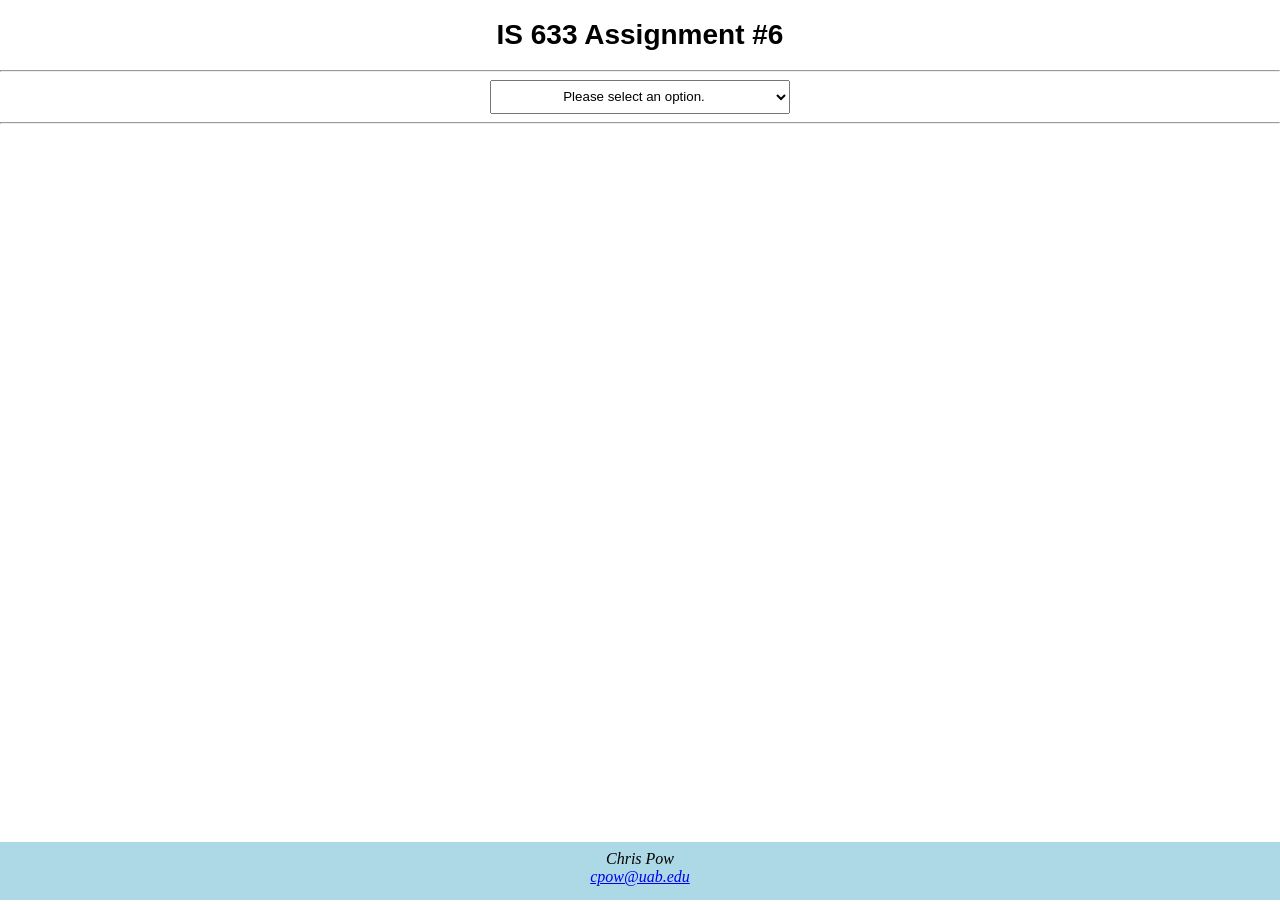
==== index.html @ a103d6de "search contacts" ====
<!DOCTYPE html>

<html>
<head>
<title>IS 633 Assignment #6</title>
<link rel="stylesheet" type="text/css" href="styles/Assignment6.css" />
<script src="js/Assignment6.js"></script>
<script type="text/javascript" charset="utf-8" src="cordova.js"></script>
<script>
	var objContact;
	var picturesource;
	var destinationtype;
	document.addEventListener("deviceready",onDeviceReady,false);
	
	function onDeviceReady() {
	picturesource = navigator.camera.PictureSourceType;
	destinationtype = navigator.camera.DestinationType;
	objContact = navigator.contacts.create();
	}
</script>

</head>
<body>

   <div id="header"><header>
    <h1>IS 633 Assignment #6</h1>
    <hr>
</header></div>


<section id="title">
    <select onchange="AreaSelection(value)" id="menu" class="dropdown">
        <option value="None">Please select an option.</option>
        <option value="Customer List">Customer List</option>
        <option value="Add Customer">Add Customer</option>
        <option value="Customer Order History">Customer Order History</option>
		  <option value="Current Orders">Current Orders</option>
		  <option value="Update Orders">Update Orders</option>
		  <option value="Geolocation">Geolocation</option>
		  <option value="Camera">Take a Picture</option>
		  <option value="Contacts">Access Contacts</option>
		  <option value="About">About</option>
    </select>
</section>

<hr>





    <div id="placeholder"></div>
    
    <section id="listsection">
    <h2>Customer List</h2>
    <div id="customerlist"></div>
    <button onclick='AreaSelection("Add Customer")' id="backtoadd" class="bigbutton">Add Customer</button>
    </section>
   
    <section id="historysection">
    <h2>Customer Order History</h2>
	 
	  <label><span class="toplabel">Enter the Customer ID:</span></label>
      
      <input type="text" value="" id="entercustomerid" onfocus="HideFooter()" onblur="ShowFooter()">
      <label class="labelcaption"> The customer ID should be 5 uppercase letters.</label>
		
		<button onclick="OrderHistory()" id="getcustomerorderhistory" class="bigbutton">Get Customer Order History</button>
	 
		<div id="orderhistory"></div>
		<button onclick='AreaSelection("Customer List")' id="backtolist" class="bigbutton">Return to Customer List</button>
	
    </section>
    
    <section id="addcustomersection">
    <h2>Add a Customer</h2>
	 
	  <label><span class="toplabel">Enter the Customer ID:</span></label>
      <input type="text" value="" id="addcustomerid" onfocus="HideFooter()" onblur="ShowFooter()">
      <label class="labelcaption"> The customer ID should be 5 uppercase letters and cannot match any current customer IDs.</label>
		
       <br>
       <label><span class="toplabel">Company Name:</span></label>
         <input type="text" id="addcustomername" onfocus="HideFooter()" onblur="ShowFooter()">
		 <br>
        <label><span class="toplabel">City:</span></label>
        <input type="text" id="addcustomercity" onfocus="HideFooter()" onblur="ShowFooter()">
		<br>
		
		<button onclick="CreateCustomer()" id="createcustomer" class="bigbutton">Add Customer</button>
	 
		<div id="addcustomer"></div>
		<button onclick='AreaSelection("Customer List")' id="backtolist" class="bigbutton">Return to Customer List</button>
	
    </section>
	 
	  <section id="currentorderssection">
    <h2>Current Orders</h2>
	 
	 <label><span class="toplabel">Enter the Customer ID:</span></label>
      
      <input type="text" value="" id="ordercustomeridinput" onfocus="HideFooter()" onblur="ShowFooter()">
      <label class="labelcaption"> The customer ID should be 5 uppercase letters.</label>
		
		<button onclick="CurrentOrder()" id="getcurrentorder" class="bigbutton">Get Current Order</button>
		
    <div id="currentorders"></div>
	 
	 <button onclick='AreaSelection("Customer List")' id="backtolist" class="bigbutton">Return to Customer List</button>
    </section>
	 
	   <section id="updateorderssection">
    <h2>Update Orders</h2>
	 
        
                <label><span class="toplabel">Order ID:</span></label>
                <input type="text" id="orderid" disabled="true">
               <br>
                <label><span class="toplabel">Shipping Address:</span></label>
                <input type="text" id="shipaddress" onfocus="HideFooter()" onblur="ShowFooter()">
                <br>
                <label><span class="toplabel">City:</span></label>
                <input type="text" id="shipcity" onfocus="HideFooter()" onblur="ShowFooter()">
					 <br>
					  <label><span class="toplabel">Name:</span></label>
                <input type="text" id="shipname" onfocus="HideFooter()" onblur="ShowFooter()">
					  <br>
					 	<label><span class="toplabel">Post Code:</span></label>
                <input type="text" id="shippost" onfocus="HideFooter()" onblur="ShowFooter()"> 
                 <br>
                 <button onclick="OrderUpdate()" class="bigbutton">Update Order Information</button>
	 
	 
    <div id="updateorders"></div>
    </section>
		
		
		<section id="geolocation">
			<h2>Geolocation</h2>
			
			<button onclick="GetLocation()" class="bigbutton">Find Your Current Location</button>
			<br>
			<div id ="latlong"></div>
		
		
		 <script src="https://maps.googleapis.com/maps/api/js?key=AIzaSyDPSj_mds-FnBa8T2d3n4eCZzNRQBlsiEY">
    </script>
		 
	<div id="map"></div>
		
		</section>
		
		<section id="photosection"><h2>Take a Photo</h2>
		
		<button onclick="TakePhoto()" class="bigbutton">Take Photo Now</button>
		<br>
		<img id="takephotoimage" src="" />
		<br>
		<br>
		</section>
		
		<section id="contactssection">
			<h2>Access Contacts</h2>
			<button onclick="BrowseContacts()" class="bigbutton">Browse Contacts</button>
			<br>
			<label id="browsecontactdisplay"></label>
			<hr>
			<br>
			<label class="toplabel">Enter Contact Last Name:  </label>
			<input type= "text" id= "contactlastname">
			<br>
			<button onclick="SearchContacts()" class="bigbutton">Search Contacts (old)</button>
    <br><label id="searchcontactdisplay"></label><br>
			
		</section>
		
	  <section id="aboutsection">
    <h2>About</h2>
	 <h3>Chris Pow</h3>
	 <p>I developed this mobile app for UAB IS 633. It combines HTML, CSS, and JavaScript and uses JSON and AJAX to deliver dynamic content.</p><p>The other two sections allow a user to view a list of customers and view each of their order histories by either clicking on a link on each company name in the Customer List section, or by entering the company's customer ID in the Customer Order History section.</p><p>I have decided to develop my apps for Android and will use a Mac to develop them.</p> 
    </section>
    <div class="push"></div>
</div>


		
		
		
		
            <footer class="footer" id="footer"> Chris Pow<br />
      <a href="mailto:cpow@uab.edu">cpow@uab.edu</a>
           </footer> 
		
   
    
  

</body>
</html>
---- styles/Assignment6.css ----
html, body {
  height: 100%;
  margin: 0px !important;
  padding: 0px !important;
}
.content {
  padding: 20px;
  min-height: 100%;
  margin: 0 auto -50px;
}
.footer,
.push {
  height: 50px;
}


h1 {font-family: sans-serif; text-align: center; font-size: 28px;}

h2 {font-family: sans-serif; text-align: center; color: #EDC7B7; font-size: 26px; }

h3 {font-family: sans-serif; text-align: center; color: white; font-size: 22px; margin: 0em; }

p {padding: 0px 20px; font-family: Helvetica sans-serif; font-size: 20px; color: white;}

.toplabel {padding: 0px 8px; font-family: Helvetica sans-serif; font-size: 20px; color: white;}

#historylabel {padding: 0px 20px; font-family: Helvetica sans-serif; font-size: 22px; color: white; text-align: center; }


#placeholder {height: 70%; width: 100%; max-width: 600px; overflow: scroll; background-color: white; position: absolute;  left: 0;  right: 0;  margin-left: auto;  margin-right: auto; display: block; }
#listsection {visibility: hidden;  height: 70%; width: 100%;  width: 100%; max-width: 600px; overflow: scroll; background-color: #659DBD; position: absolute;  left: 0;  right: 0;  margin-left: auto;  margin-right: auto; display: block; padding-bottom: 7%; }

#addcustomersection {visibility: hidden;  height: 70%; width: 100%;  width: 100%; max-width: 600px; overflow: scroll; background-color: #C38D9E; position: absolute;  left: 0;  right: 0;  margin-left: auto;  margin-right: auto; display: block; padding-bottom: 7%; }


#historysection {visibility: hidden; height: 70%; width: 100%; width: 100%;  max-width: 600px; overflow: scroll; background-color: #972e2e; position: absolute;  left: 0;  right: 0;  margin-left: auto;  margin-right: auto; display: block; padding-bottom: 7%;  }

#currentorderssection {visibility: hidden; height: 70%; width: 100%; width: 100%;  max-width: 600px; overflow: scroll; background-color: #66B9BF; position: absolute;  left: 0;  right: 0;  margin-left: auto;  margin-right: auto; display: block; padding-bottom: 7%;   }

#updateorderssection {visibility: hidden; height: 70%; width: 100%; width: 100%;  max-width: 600px; overflow: scroll; background-color: #A239CA; position: absolute;  left: 0;  right: 0;  margin-left: auto;  margin-right: auto; display: block; padding-bottom: 7%;   }

#geolocation {visibility: hidden; height: 70%; width: 100%; width: 100%;  max-width: 600px; overflow: scroll; background-color: #97084f; position: absolute;  left: 0;  right: 0;  margin-left: auto;  margin-right: auto; display: block; padding-bottom: 7%;   }

#photosection {visibility: hidden; height: 70%; width: 100%; width: 100%;  max-width: 600px; overflow: scroll; background-color: #C38D9E; position: absolute;  left: 0;  right: 0;  margin-left: auto;  margin-right: auto; display: block; padding-bottom: 7%;   }


#contactssection {visibility: hidden; height: 70%; width: 100%; width: 100%;  max-width: 600px; overflow: scroll; background-color: #66B9BF; position: absolute;  left: 0;  right: 0;  margin-left: auto;  margin-right: auto; display: block; padding-bottom: 7%;   }

#takephotoimage {margin: 0 auto; max-width: 90%;}

#aboutsection {visibility: hidden; height: 70%; width: 100%; width: 100%;  max-width: 600px; overflow: scroll; background-color: #41B3A3; position: absolute;  left: 0;  right: 0;  margin-left: auto;  margin-right: auto; display: block; padding-bottom: 7%;   }


.latitude {color:white;  text-align: center; display: inline;  }
.longitude {color:white;  text-align: center; display: inline;  }


table, th, td, tr {
   
      border: solid 1px white;
    text-align: center;
    color: white;
}

td {
  padding: 3px;
}

table {
     width: 96%;
     margin: 0px 2% 15px 2%;
    border-collapse: collapse;
}

table a {
  color: #EDC7B7;
}

.resptable {
   overflow-x: auto;
}


.dropdown {
   overflow: hidden;
   height: 34px;
   width: 300px;
    margin-left: auto;
   margin-right: auto;
   display: block;
   text-align: center;
}

.dropdown select {
   background: transparent;
   border: none;
   padding: 5px; /* If you add too much padding here, the options won't show in IE */
    border: 1px solid #ccc;
   font-size: 16px;
   height: 34px;
   width: 280px;
   margin-left: auto;
   margin-right: auto;
   display: block;
   text-align: center;
}

.dropdown {
   height: 34px;
   width: 300px;
}

.bigbutton {
    display: block;
    background-color: #00008B;
    border: none;
    color: white;
    padding: 15px 32px;
    text-align: center;
    text-decoration: none;
    font-size: 16px;
    margin: 4px auto;
    cursor: pointer;
    
}

input[type=text], input[type=number] {
    width: 175px;
    padding: 12px 20px;
    margin: 4px auto;
    display: block;
    border: 1px solid #ccc;
    border-radius: 4px;
    box-sizing: border-box;
}


label {
    width: 275px;
    margin: 4px auto 0px auto;
    display: block;
    text-align: center;
}

.labelcaption {
    font-style: italic;
    color: white;
    font-size: 15px; }


#map {
        height: 45%;
      }
      

/* Footer */



footer {
    text-align: center;
    font-style: italic;
    background-color: #ADD8E6;
    display: block;
    width: 100%;
    position: fixed;
    bottom: 0;
    padding: 8px 0px 0px 0px;

    }
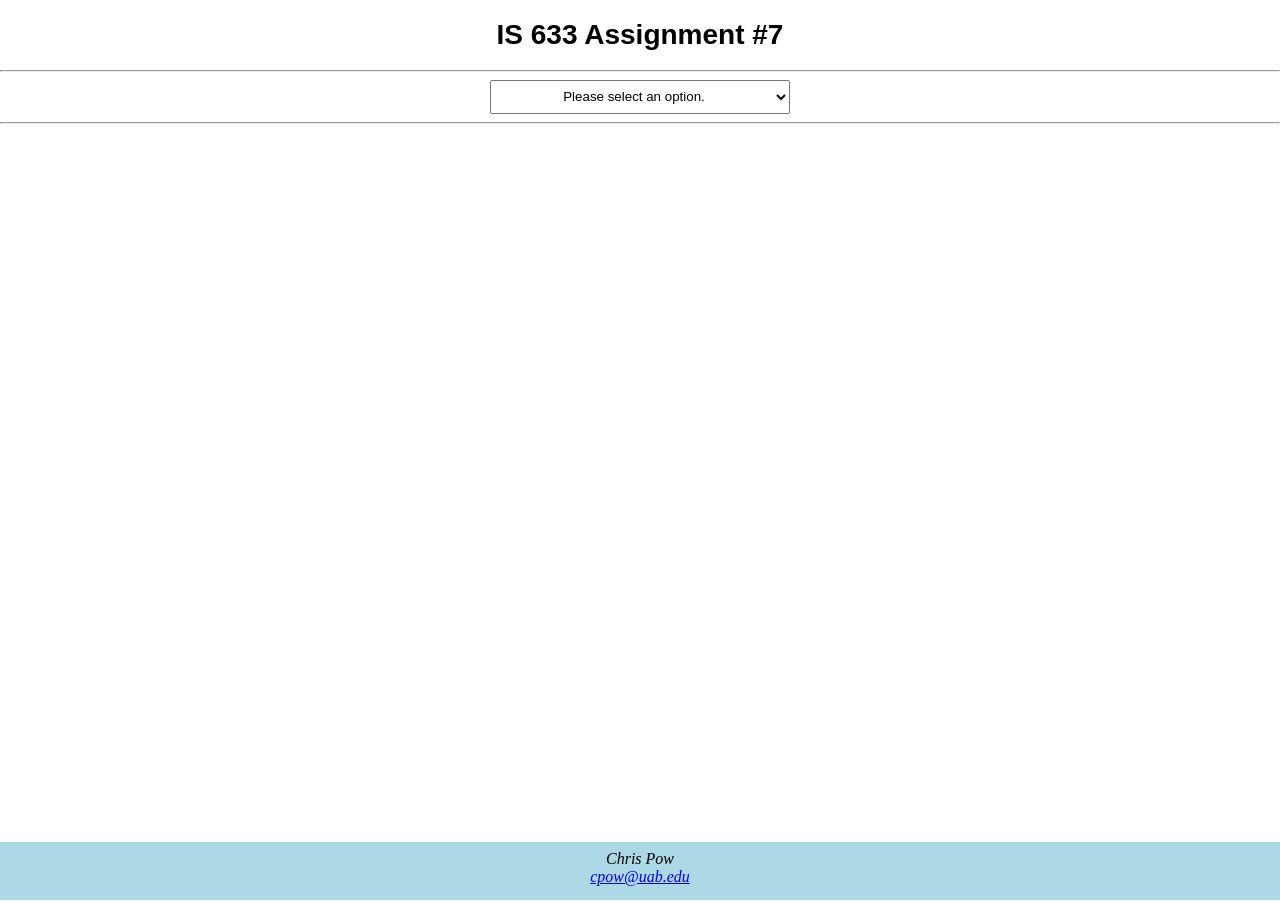
==== commit 737a5d92: "final adjustments assignment 7" ====
--- a/index.html
+++ b/index.html
@@ -2,9 +2,9 @@
 
 <html>
 <head>
-<title>IS 633 Assignment #6</title>
-<link rel="stylesheet" type="text/css" href="styles/Assignment6.css" />
-<script src="js/Assignment6.js"></script>
+<title>IS 633 Assignment #7</title>
+<link rel="stylesheet" type="text/css" href="styles/Assignment7.css" />
+<script src="js/Assignment7.js"></script>
 <script type="text/javascript" charset="utf-8" src="cordova.js"></script>
 <script>
 	var objContact;
@@ -23,7 +23,7 @@
 <body>
 
    <div id="header"><header>
-    <h1>IS 633 Assignment #6</h1>
+    <h1>IS 633 Assignment #7</h1>
     <hr>
 </header></div>
 
@@ -39,6 +39,8 @@
 		  <option value="Geolocation">Geolocation</option>
 		  <option value="Camera">Take a Picture</option>
 		  <option value="Contacts">Access Contacts</option>
+		  <option value="Browser">Browser</option>
+		  <option value="Device">Device Info</option>
 		  <option value="About">About</option>
     </select>
 </section>
@@ -169,9 +171,20 @@
 			<label class="toplabel">Enter Contact Last Name:  </label>
 			<input type= "text" id= "contactlastname">
 			<br>
-			<button onclick="SearchContacts()" class="bigbutton">Search Contacts (old)</button>
+			<button onclick="SearchContacts()" class="bigbutton">Search Contacts</button>
     <br><label id="searchcontactdisplay"></label><br>
 			
+		</section>
+		
+		
+	   <section id="browsersection">
+		    <h2>Use In-App Browser</h2>
+			<button onclick="OpenBrowser()" class="bigbutton">Load New Browser Window</button>
+		</section>
+	   
+	    <section id="devicesection">
+		    <h2>Device Information</h2>
+			<button onclick="DeviceInfo()" class="bigbutton">Get Device Info</button>
 		</section>
 		
 	  <section id="aboutsection">
--- a/styles/Assignment7.css
+++ b/styles/Assignment7.css
@@ -0,0 +1,181 @@
+
+html, body {
+  height: 100%;
+  margin: 0px !important;
+  padding: 0px !important;
+}
+.content {
+  padding: 20px;
+  min-height: 100%;
+  margin: 0 auto -50px;
+}
+.footer,
+.push {
+  height: 50px;
+}
+
+
+h1 {font-family: sans-serif; text-align: center; font-size: 28px;}
+
+h2 {font-family: sans-serif; text-align: center; color: #EDC7B7; font-size: 26px; }
+
+h3 {font-family: sans-serif; text-align: center; color: white; font-size: 22px; margin: 0em; }
+
+p {padding: 0px 20px; font-family: Helvetica sans-serif; font-size: 20px; color: white;}
+
+.toplabel {padding: 0px 8px; font-family: Helvetica sans-serif; font-size: 20px; color: white;}
+
+
+#historylabel {padding: 0px 20px; font-family: Helvetica sans-serif; font-size: 22px; color: white; text-align: center; }
+
+
+#searchcontactdisplay {font-family: Helvetica sans-serif; font-size: 16px; color: white;}
+
+
+#placeholder {height: 70%; width: 100%; max-width: 600px; overflow: scroll; background-color: white; position: absolute;  left: 0;  right: 0;  margin-left: auto;  margin-right: auto; display: block; }
+#listsection {visibility: hidden;  height: 70%; width: 100%;  width: 100%; max-width: 600px; overflow: scroll; background-color: #659DBD; position: absolute;  left: 0;  right: 0;  margin-left: auto;  margin-right: auto; display: block; padding-bottom: 7%; }
+
+#addcustomersection {visibility: hidden;  height: 70%; width: 100%;  width: 100%; max-width: 600px; overflow: scroll; background-color: #C38D9E; position: absolute;  left: 0;  right: 0;  margin-left: auto;  margin-right: auto; display: block; padding-bottom: 7%; }
+
+
+#historysection {visibility: hidden; height: 70%; width: 100%; width: 100%;  max-width: 600px; overflow: scroll; background-color: #972e2e; position: absolute;  left: 0;  right: 0;  margin-left: auto;  margin-right: auto; display: block; padding-bottom: 7%;  }
+
+#currentorderssection {visibility: hidden; height: 70%; width: 100%; width: 100%;  max-width: 600px; overflow: scroll; background-color: #66B9BF; position: absolute;  left: 0;  right: 0;  margin-left: auto;  margin-right: auto; display: block; padding-bottom: 7%;   }
+
+#updateorderssection {visibility: hidden; height: 70%; width: 100%; width: 100%;  max-width: 600px; overflow: scroll; background-color: #A239CA; position: absolute;  left: 0;  right: 0;  margin-left: auto;  margin-right: auto; display: block; padding-bottom: 7%;   }
+
+#geolocation {visibility: hidden; height: 70%; width: 100%; width: 100%;  max-width: 600px; overflow: scroll; background-color: #97084f; position: absolute;  left: 0;  right: 0;  margin-left: auto;  margin-right: auto; display: block; padding-bottom: 7%;   }
+
+#photosection {visibility: hidden; height: 70%; width: 100%; width: 100%;  max-width: 600px; overflow: scroll; background-color: #C38D9E; position: absolute;  left: 0;  right: 0;  margin-left: auto;  margin-right: auto; display: block; padding-bottom: 7%;   }
+
+
+#contactssection {visibility: hidden; height: 70%; width: 100%; width: 100%;  max-width: 600px; overflow: scroll; background-color: #66B9BF; position: absolute;  left: 0;  right: 0;  margin-left: auto;  margin-right: auto; display: block; padding-bottom: 7%;   }
+
+#browsersection {visibility: hidden; height: 70%; width: 100%; width: 100%;  max-width: 600px; overflow: scroll; background-color: #A239CA; position: absolute;  left: 0;  right: 0;  margin-left: auto;  margin-right: auto; display: block; padding-bottom: 7%;   }
+
+
+#devicesection {visibility: hidden; height: 70%; width: 100%; width: 100%;  max-width: 600px; overflow: scroll; background-color: #66B9BF; position: absolute;  left: 0;  right: 0;  margin-left: auto;  margin-right: auto; display: block; padding-bottom: 7%;   }
+
+
+#takephotoimage {margin: 0 auto; max-width: 90%;}
+
+#aboutsection {visibility: hidden; height: 70%; width: 100%; width: 100%;  max-width: 600px; overflow: scroll; background-color: #41B3A3; position: absolute;  left: 0;  right: 0;  margin-left: auto;  margin-right: auto; display: block; padding-bottom: 7%;   }
+
+
+.latitude {color:white;  text-align: center; display: inline;  }
+.longitude {color:white;  text-align: center; display: inline;  }
+
+
+table, th, td, tr {
+   
+      border: solid 1px white;
+    text-align: center;
+    color: white;
+}
+
+td {
+  padding: 3px;
+}
+
+table {
+     width: 96%;
+     margin: 0px 2% 15px 2%;
+    border-collapse: collapse;
+}
+
+table a {
+  color: #EDC7B7;
+}
+
+.resptable {
+   overflow-x: auto;
+}
+
+
+.dropdown {
+   overflow: hidden;
+   height: 34px;
+   width: 300px;
+    margin-left: auto;
+   margin-right: auto;
+   display: block;
+   text-align: center;
+}
+
+.dropdown select {
+   background: transparent;
+   border: none;
+   padding: 5px; /* If you add too much padding here, the options won't show in IE */
+    border: 1px solid #ccc;
+   font-size: 16px;
+   height: 34px;
+   width: 280px;
+   margin-left: auto;
+   margin-right: auto;
+   display: block;
+   text-align: center;
+}
+
+.dropdown {
+   height: 34px;
+   width: 300px;
+}
+
+.bigbutton {
+    display: block;
+    background-color: #00008B;
+    border: none;
+    color: white;
+    padding: 15px 32px;
+    text-align: center;
+    text-decoration: none;
+    font-size: 16px;
+    margin: 4px auto;
+    cursor: pointer;
+    
+}
+
+input[type=text], input[type=number] {
+    width: 175px;
+    padding: 12px 20px;
+    margin: 4px auto;
+    display: block;
+    border: 1px solid #ccc;
+    border-radius: 4px;
+    box-sizing: border-box;
+}
+
+
+label {
+    width: 275px;
+    margin: 4px auto 0px auto;
+    display: block;
+    text-align: center;
+}
+
+.labelcaption {
+    font-style: italic;
+    color: white;
+    font-size: 15px; }
+
+
+#map {
+        height: 45%;
+      }
+      
+
+/* Footer */
+
+
+
+footer {
+    text-align: center;
+    font-style: italic;
+    background-color: #ADD8E6;
+    display: block;
+    width: 100%;
+    position: fixed;
+    bottom: 0;
+    padding: 8px 0px 0px 0px;
+
+    }
